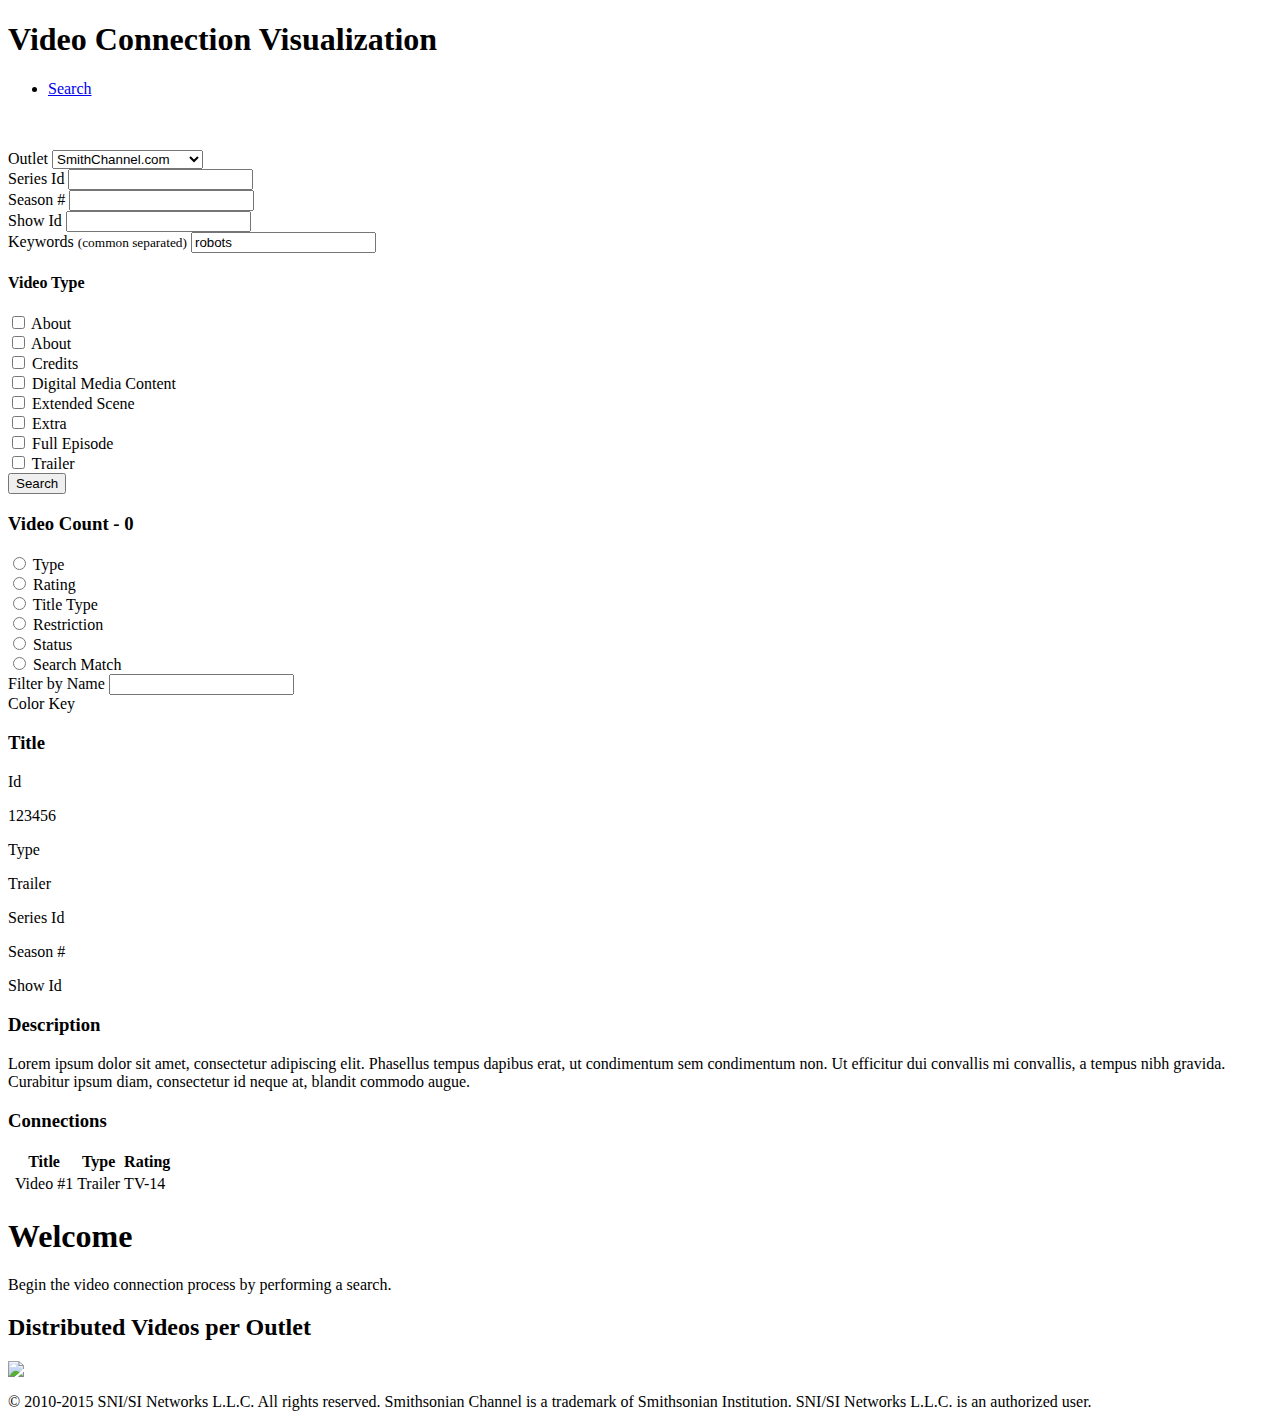
==== index.html @ cc942d91 "video result count label" ====
<!DOCTYPE html>
<html>
<head lang="en">
    <meta charset="UTF-8">
    <title>Video Connection Visualization</title>

    <link rel="stylesheet" type="text/css" href="/hci_prototype/styles/app.css" />

</head>
<body>

    <div class="container page-header">

        <h1>Video Connection Visualization</h1>

    </div>

    <div class="container">

        <div id="flash-success" class="alert alert-success" style="display: none;">
            <button id="btn-close-success" type="button" class="close" aria-label="Close"><span aria-hidden="true">&times;</span></button>
            <p id="flash-success-msg">Success Message</p>
        </div>

        <div id="flash-info" class="alert alert-info" style="display: none;">
            <button id="btn-close-info" type="button" class="close" aria-label="Close"><span aria-hidden="true">&times;</span></button>
            <p id="flash-info-msg">Information Message</p>
        </div>

        <div id="flash-warning" class="alert alert-warning" style="display: none;">
            <button id="btn-close-warning" type="button" class="close" aria-label="Close"><span aria-hidden="true">&times;</span></button>
            <p id="flash-warning-msg">Warning Message</p>
        </div>

        <div id="flash-danger" class="alert alert-danger" style="display: none;">
            <button id="btn-close-danger" type="button" class="close" aria-label="Close"><span aria-hidden="true">&times;</span></button>
            <p id="flash-danger-msg">Danger Message</p>
        </div>

        <div class="row">

            <div class="col-md-3">

                <ul id="tabs-dialog" class="nav nav-tabs nav-justified" role="tablist">
                    <li id="nav-tab-search" role="presentation" class="active">
                        <a href="#tab-pane-search" data-toggle="tab">Search</a>
                    </li>
                    <li id="nav-tab-hightlight" role="presentation" style="visibility: hidden;" >
                        <a href="#tab-pane-highlight" data-toggle="tab">Highlight</a>
                    </li>
                    <li id="nav-tab-select" role="presentation" style="visibility: hidden;">
                        <a href="#tab-pane-select" data-toggle="tab">Select</a>
                    </li>
                </ul>

                <div id="tab-content-dialog" class="tab-content">

                    <div id="tab-pane-search" role="tabpanel" class="tab-pane active">

                        <form id="form-search">

                            <div class="row">

                                <div class="col-md-12">

                                    <div class="form-group">
                                        <label for="outlet">Outlet</label>
                                        <select class="form-control" id="outlet" name="outlet">
                                            <option value="101">SmithChannel.com</option>
                                            <option value="204">Smith Mobile</option>
                                            <option value="203">Smithsonian Museum</option>
                                        </select>
                                    </div>

                                </div>

                            </div>
                            <div class="row">

                                <div class="col-md-4">
                                    <div class="form-group">
                                        <label for="seriesId">Series Id</label>
                                        <input type="text" class="form-control" id="seriesId" name="seriesId" value="">
                                    </div>
                                </div>

                                <div class="col-md-4">
                                    <div class="form-group">
                                        <label for="seasonNumber">Season #</label>
                                        <input type="text" class="form-control" id="seasonNumber" name="seasonNumber">
                                    </div>
                                </div>

                                <div class="col-md-4">
                                    <div class="form-group">
                                        <label for="showId">Show Id</label>
                                        <input type="text" class="form-control" id="showId" name="showId">
                                    </div>
                                </div>

                            </div>

                            <div class="row">

                                <div class="col-md-12">

                                    <div class="form-group">
                                        <label for="keywords">Keywords <small>(common separated)</small></label>
                                        <input type="text" class="form-control" id="keywords" name="keywords" value="robots" placeholder="Keywords">
                                    </div>

                                </div>

                            </div>

                            <h4>Video Type</h4>

                            <div class="row">

                                <div class="col-md-6">

                                    <div class="checkbox">
                                        <label>
                                            <input type="checkbox" name="type" value="abt"> About
                                        </label>
                                    </div>

                                </div>

                                <div class="col-md-6">

                                    <div class="checkbox">
                                        <label>
                                            <input type="checkbox" name="type" value="bsc"> About
                                        </label>
                                    </div>

                                </div>

                            </div>

                            <div class="row">

                                <div class="col-md-6">

                                    <div class="checkbox">
                                        <label>
                                            <input type="checkbox" name="type" value="crd"> Credits
                                        </label>
                                    </div>

                                </div>

                                <div class="col-md-6">

                                    <div class="checkbox">
                                        <label>
                                            <input type="checkbox" name="type" value="dmc"> Digital Media Content
                                        </label>
                                    </div>

                                </div>

                            </div>

                            <div class="row">

                                <div class="col-md-6">

                                    <div class="checkbox">
                                        <label>
                                            <input type="checkbox" name="type" value="eps"> Extended Scene
                                        </label>
                                    </div>

                                </div>

                                <div class="col-md-6">

                                    <div class="checkbox">
                                        <label>
                                            <input type="checkbox" name="type" value="ext"> Extra
                                        </label>
                                    </div>

                                </div>

                            </div>

                            <div class="row">

                                <div class="col-md-6">

                                    <div class="checkbox">
                                        <label>
                                            <input type="checkbox" name="type" value="ful"> Full Episode
                                        </label>
                                    </div>

                                </div>

                                <div class="col-md-6">

                                    <div class="checkbox">
                                        <label>
                                            <input type="checkbox" name="type" value="trl"> Trailer
                                        </label>
                                    </div>

                                </div>

                            </div>

                            <div class="row">

                                <div class="col-md-12">
                                    <button id="btn-search" type="submit" class="pull-right btn btn-primary">Search</button>
                                </div>

                            </div>

                        </form>

                    </div>
                    <div id="tab-pane-highlight" role="tabpanel" class="tab-pane">

                        <h3>Video Count - <span id="result-count">0</span></h3>

                        <form id="form-hightlight">

                            <div class="row">

                                <div class="col-md-6">

                                    <div class="checkbox">
                                        <label>
                                            <input type="radio" name="highlight" value="type"> Type
                                        </label>
                                    </div>

                                </div>

                                <div class="col-md-6">

                                    <div class="checkbox">
                                        <label>
                                            <input type="radio" name="highlight" value="rating"> Rating
                                        </label>
                                    </div>

                                </div>

                            </div>
                            <div class="row">

                                <div class="col-md-6">

                                    <div class="checkbox">
                                        <label>
                                            <input type="radio" name="highlight" value="title-type"> Title Type
                                        </label>
                                    </div>

                                </div>

                                <div class="col-md-6">

                                    <div class="checkbox">
                                        <label>
                                            <input type="radio" name="highlight" value="restriction"> Restriction
                                        </label>
                                    </div>

                                </div>

                            </div>

                            <div class="row">

                                <div class="col-md-6">

                                    <div class="checkbox">
                                        <label>
                                            <input type="radio" name="highlight" value="status"> Status
                                        </label>
                                    </div>

                                </div>

                                <div class="col-md-6">

                                    <div class="checkbox">
                                        <label>
                                            <input type="radio" name="highlight" value="match"> Search Match
                                        </label>
                                    </div>

                                </div>

                            </div>

                            <div class="row">
                                <div class="col-md-12 form-group">
                                    <label for="input-filter-name">Filter by Name</label>
                                    <input type="text" id="input-filter-name" name="input-filter-name" class="form-control" placeholder="">
                                </div>
                            </div>

                        </form>

                        <div id="key-color" class="panel panel-default">

                            <div class="panel-heading">Color Key</div>

                            <ul class="list-group">
                            </ul>

                        </div>

                        <!--
                        <div class="panel panel-default">

                            <div class="panel-heading">Icon Key</div>

                            <ul class="list-group">
                                <li class="list-group-item"><i class="fa fa-link"></i> Whole Chain <br/><small>(indicates connection between two videos)</small></li>
                                <li class="list-group-item"><i class="fa fa-chain-broken"></i> Broken Chain <p><small>(indicates <b>NO</b> connection between two videos)</small></p></li>
                            </ul>

                        </div>
                        -->

                    </div>
                    <div id="tab-pane-select" role="tabpanel" class="tab-pane">

                        <div class="row">

                            <div class="col-md-8">

                                <h3 id="s-n-title">Title</h3>

                            </div>
                            <div class="col-md-4">

                                <h2 id="s-n-url">
                                    <a class="btn btn-default" href="http://www.smithsonianchannel.com/videos/an-intense-blackhawk-rescue-mission-in-peril/38259" target="_blank">
                                        <i class="fa fa-play-circle-o"></i>
                                    </a>
                                </h2>

                            </div>

                        </div>

                        <div class="row">

                            <div class="col-md-4">
                                <label>Id</label>
                                <p id="s-n-id">123456</p>
                            </div>

                            <div class="col-md-8">
                                <label>Type</label>
                                <p id="s-n-type">Trailer</p>
                            </div>

                        </div>
                        <div class="row">

                            <div class="col-md-4">
                                <label>Series Id</label>
                                <p id="s-n-series-id"></p>
                            </div>
                            <div class="col-md-4">
                                <label>Season #</label>
                                <p id="s-n-season-number"></p>
                            </div>
                            <div class="col-md-4">
                                <label>Show Id</label>
                                <p id="s-n-show-id"></p>
                            </div>

                        </div>

                        <div class="row">

                            <div class="col-md-12">

                                <h3>Description</h3>
                                <p id="s-n-description"> Lorem ipsum dolor sit amet, consectetur adipiscing elit. Phasellus tempus dapibus erat, ut condimentum sem condimentum non. Ut efficitur dui convallis mi convallis, a tempus nibh gravida. Curabitur ipsum diam, consectetur id neque at, blandit commodo augue.</p>


                            </div>
                        </div>

                        <div class="row">

                            <div class="col-md-12">

                                <h3>Connections</h3>

                                <table id="s-n-c-tbl" class="table">
                                    <thead>
                                        <tr>
                                            <th></th>
                                            <th>Title</th>
                                            <th>Type</th>
                                            <th>Rating</th>
                                            <th></th>
                                        </tr>
                                    </thead>
                                    <tbody>
                                        <tr>
                                            <td>
                                                <i class="fa fa-bars"></i>
                                            </td>
                                            <td>Video #1</td>
                                            <td>Trailer</td>
                                            <td>TV-14</td>
                                            <td>
                                                <i class="fa fa-chain-broken"></i>
                                            </td>
                                        </tr>
                                    </tbody>
                                </table>

                            </div>
                        </div>


                    </div>
                </div>

            </div>

            <div id="content-main" class="col-md-9">

                <!--
                <i class="fa fa-spinner fa-pulse"></i>
                -->

                <div id="content-overview">

                    <div class="jumbotron">
                        <h1>Welcome</h1>
                        <p>Begin the video connection process by performing a search.</p>
                    </div>

                    <h2>Distributed Videos per Outlet</h2>
                    <img style="display: block; margin: 0 auto;" src="/hci_prototype/images/outlet_videos.png" />

                </div>

                <div id="content-viz" style="display: none;">

                    <div id="chart-graph-video" class="chart chart-graph">
                        <svg ></svg>

                        <div id="n-dialog" class="chart-dialog well">
                            <h4 id="n-d-title">Video Title</h4>
                            <div class="row">

                                <div class="col-md-4">
                                    <label>Id</label>
                                    <p id="n-d-id">123456</p>
                                </div>

                                <div class="col-md-8">
                                    <label>Type</label>
                                    <p id="n-d-type">Trailer</p>
                                </div>

                            </div>
                            <div class="row">

                                <div class="col-md-4">
                                    <label>Series Id</label>
                                    <p id="n-d-series-id"></p>
                                </div>
                                <div class="col-md-4">
                                    <label>Season #</label>
                                    <p id="n-d-season-number"></p>
                                </div>
                                <div class="col-md-4">
                                    <label>Show Id</label>
                                    <p id="n-d-show-id"></p>
                                </div>

                            </div>

                            <p id="d-n-select">
                                <a id="d-n-select-btn" class="btn btn-default btn-block btn-primary" href="#" role="button">Select</a>
                            </p>
                            <p id="d-n-this-to-selected">
                                <a id="d-n-this-to-selected-btn" class="btn btn-default btn-block" href="#" role="button">Connect This Video to Selected</a>
                            </p>
                            <p id="d-n-selected-to-this">
                                <a id="d-n-selected-to-this-btn" class="btn btn-default btn-block" href="#" role="button">Connect Selected to This Video</a>
                            </p>
                        </div>

                        <div id="l-dialog" class="chart-dialog well">
                            <p>
                                <h5 id="source"></h5>
                            </p>
                            <p>
                                <a id="l-btn" href="#" class="btn btn-default btn-lg">
                                    <i class="fa fa-link"></i>
                                </a>
                            </p>
                            <p>
                                <h5 id="target"></h5>
                            </p>
                        </div>
                    </div>

                </div>

                <div id="content-matrix" style="display: none;">

                    <div id="chart-matrix-video" class="chart chart-matrix">
                        <svg></svg>
                    </div>

                </div>

            </div>
        </div>

        <footer class="page-footer">
            <p>&copy; 2010-2015 SNI/SI Networks L.L.C. All rights reserved. Smithsonian Channel is a trademark of Smithsonian Institution. SNI/SI Networks L.L.C. is an authorized user.</p>
        </footer>

    </div>


    <script src="/hci_prototype/bower_components/jquery/dist/jquery.min.js"></script>
    <script src="/hci_prototype/bower_components/jquery-ui/jquery-ui.min.js"></script>
    <script src="/hci_prototype/bower_components/bootstrap-sass-official/assets/javascripts/bootstrap.js"></script>
    <script data-main="/hci_prototype/scripts/app" src="/hci_prototype/bower_components/requirejs/require.js"></script>
</body>
</html>
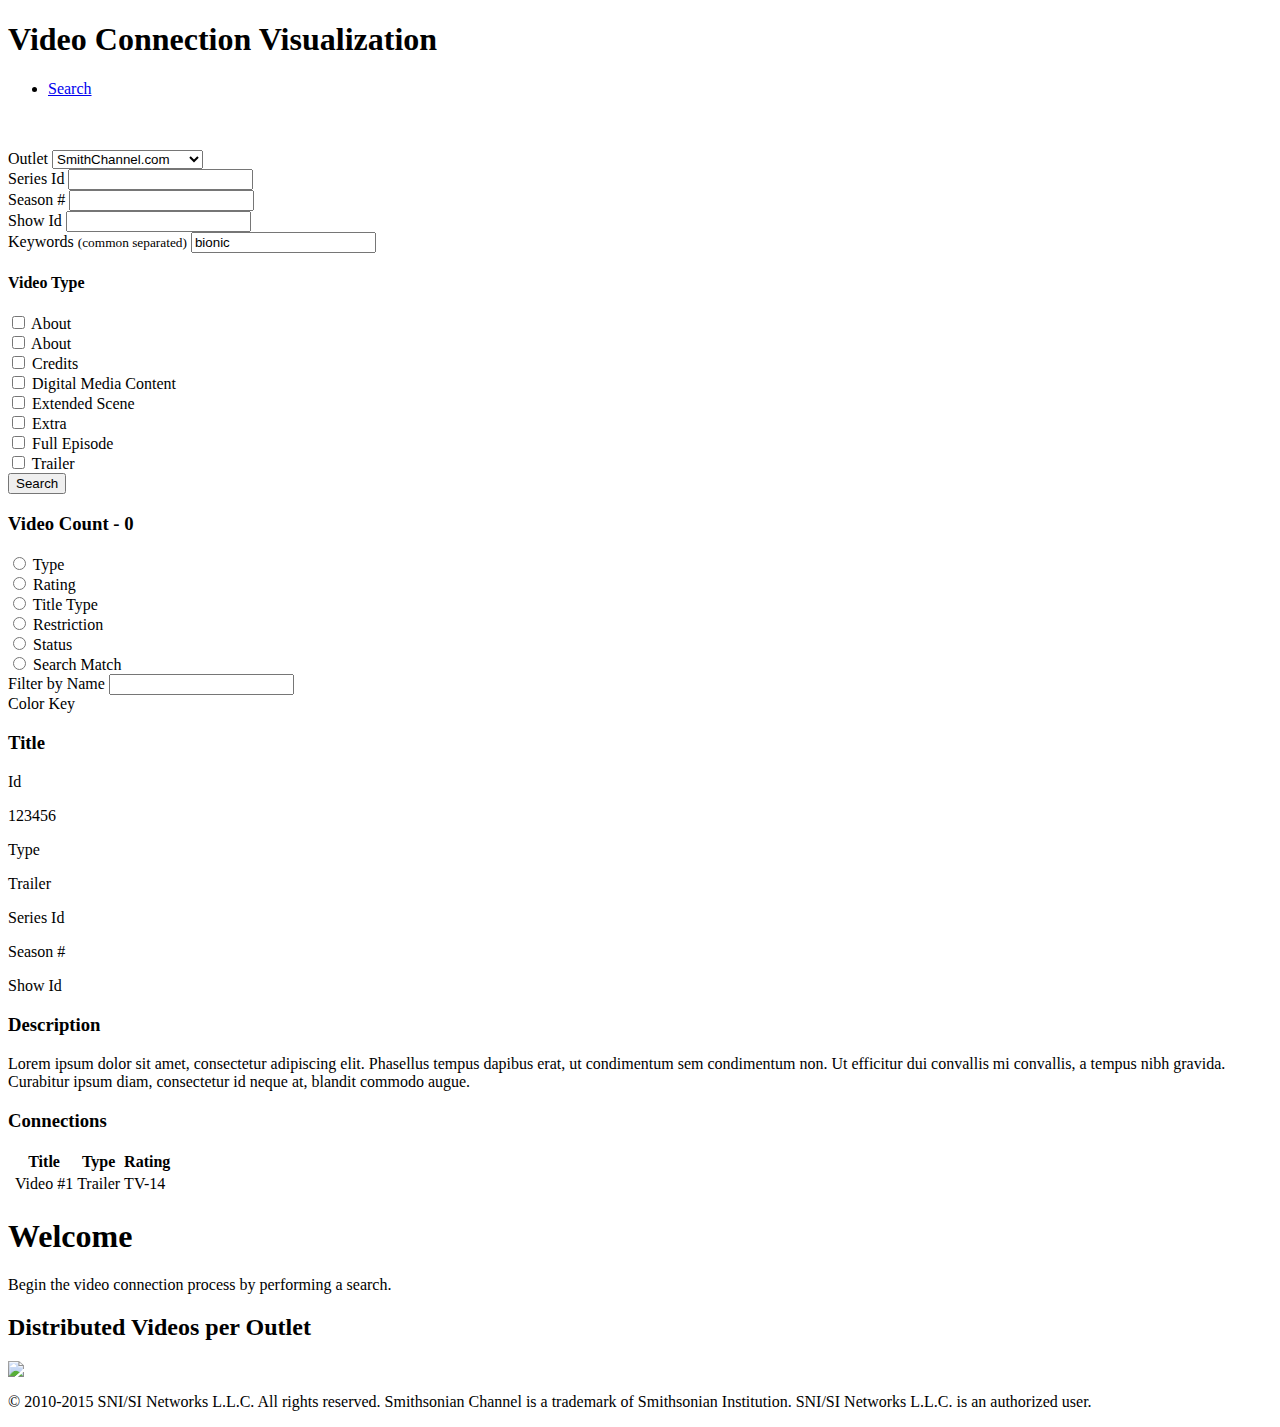
==== commit ae693e58: "Improved Node and Chart Matrix and Node working together" ====
--- a/index.html
+++ b/index.html
@@ -106,7 +106,7 @@
 
                                     <div class="form-group">
                                         <label for="keywords">Keywords <small>(common separated)</small></label>
-                                        <input type="text" class="form-control" id="keywords" name="keywords" value="robots" placeholder="Keywords">
+                                        <input type="text" class="form-control" id="keywords" name="keywords" value="bionic" placeholder="Keywords">
                                     </div>
 
                                 </div>
@@ -435,10 +435,6 @@
 
             <div id="content-main" class="col-md-9">
 
-                <!--
-                <i class="fa fa-spinner fa-pulse"></i>
-                -->
-
                 <div id="content-overview">
 
                     <div class="jumbotron">
@@ -453,73 +449,101 @@
 
                 <div id="content-viz" style="display: none;">
 
-                    <div id="chart-graph-video" class="chart chart-graph">
-                        <svg ></svg>
-
-                        <div id="n-dialog" class="chart-dialog well">
-                            <h4 id="n-d-title">Video Title</h4>
-                            <div class="row">
-
-                                <div class="col-md-4">
-                                    <label>Id</label>
-                                    <p id="n-d-id">123456</p>
-                                </div>
-
-                                <div class="col-md-8">
-                                    <label>Type</label>
-                                    <p id="n-d-type">Trailer</p>
-                                </div>
-
-                            </div>
-                            <div class="row">
-
-                                <div class="col-md-4">
-                                    <label>Series Id</label>
-                                    <p id="n-d-series-id"></p>
-                                </div>
-                                <div class="col-md-4">
-                                    <label>Season #</label>
-                                    <p id="n-d-season-number"></p>
-                                </div>
-                                <div class="col-md-4">
-                                    <label>Show Id</label>
-                                    <p id="n-d-show-id"></p>
-                                </div>
-
-                            </div>
-
-                            <p id="d-n-select">
-                                <a id="d-n-select-btn" class="btn btn-default btn-block btn-primary" href="#" role="button">Select</a>
-                            </p>
-                            <p id="d-n-this-to-selected">
-                                <a id="d-n-this-to-selected-btn" class="btn btn-default btn-block" href="#" role="button">Connect This Video to Selected</a>
-                            </p>
-                            <p id="d-n-selected-to-this">
-                                <a id="d-n-selected-to-this-btn" class="btn btn-default btn-block" href="#" role="button">Connect Selected to This Video</a>
-                            </p>
-                        </div>
-
-                        <div id="l-dialog" class="chart-dialog well">
-                            <p>
-                                <h5 id="source"></h5>
-                            </p>
-                            <p>
-                                <a id="l-btn" href="#" class="btn btn-default btn-lg">
-                                    <i class="fa fa-link"></i>
-                                </a>
-                            </p>
-                            <p>
-                                <h5 id="target"></h5>
-                            </p>
-                        </div>
-                    </div>
-
-                </div>
-
-                <div id="content-matrix" style="display: none;">
-
-                    <div id="chart-matrix-video" class="chart chart-matrix">
-                        <svg></svg>
+                    <div id="wait-feedback" style="display: none"><i class="fa fa-spinner fa-pulse"></i></div>
+
+                    <ul id="tabs-viz" class="nav nav-tabs nav-justified" role="tablist">
+                        <li id="nav-tab-matrix" role="presentation" class="active">
+                            <a href="#tab-pane-matrix" data-toggle="tab">Matrix</a>
+                        </li>
+                        <li id="nav-node-link" role="presentation">
+                            <a href="#tab-pane-node-link" data-toggle="tab">Node Link</a>
+                        </li>
+                    </ul>
+
+                    <div id="tab-content-viz" class="tab-content">
+
+                        <div id="tab-pane-matrix" role="tabpanel" class="tab-pane active">
+
+                            <div id="chart-matrix-video" class="chart chart-matrix">
+                                <svg></svg>
+                            </div>
+
+                        </div>
+
+                        <div id="tab-pane-node-link" role="tabpanel" class="tab-pane">
+
+                            <div id="chart-graph-video" class="chart chart-graph">
+                                <svg >
+
+                                    <defs>
+                                        <marker id="arrow" viewBox="0 -5 10 10" markerWidth="16" markerHeight="16" refx="20" refy="0" orient="auto" markerUnits="userSpaceOnUse">
+                                            <path d="M 0,-5 L 10,0 L0,5" class="arrow" />
+                                        </marker>
+                                    </defs>
+
+
+                                </svg>
+
+                                <div id="n-dialog" class="chart-dialog well">
+                                    <h4 id="n-d-title">Video Title</h4>
+                                    <div class="row">
+
+                                        <div class="col-md-4">
+                                            <label>Id</label>
+                                            <p id="n-d-id">123456</p>
+                                        </div>
+
+                                        <div class="col-md-8">
+                                            <label>Type</label>
+                                            <p id="n-d-type">Trailer</p>
+                                        </div>
+
+                                    </div>
+                                    <div class="row">
+
+                                        <div class="col-md-4">
+                                            <label>Series Id</label>
+                                            <p id="n-d-series-id"></p>
+                                        </div>
+                                        <div class="col-md-4">
+                                            <label>Season #</label>
+                                            <p id="n-d-season-number"></p>
+                                        </div>
+                                        <div class="col-md-4">
+                                            <label>Show Id</label>
+                                            <p id="n-d-show-id"></p>
+                                        </div>
+
+                                    </div>
+
+                                    <p id="d-n-select">
+                                        <a id="d-n-select-btn" class="btn btn-default btn-block btn-primary" href="#" role="button">Select</a>
+                                    </p>
+                                    <p id="d-n-this-to-selected">
+                                        <a id="d-n-this-to-selected-btn" class="btn btn-default btn-block" href="#" role="button">Connect This Video to Selected</a>
+                                    </p>
+                                    <p id="d-n-selected-to-this">
+                                        <a id="d-n-selected-to-this-btn" class="btn btn-default btn-block" href="#" role="button">Connect Selected to This Video</a>
+                                    </p>
+                                </div>
+
+                                <div id="l-dialog" class="chart-dialog well">
+                                    <p>
+                                        <h5 id="source"></h5>
+                                    </p>
+                                    <p>
+                                        <a id="l-btn" href="#" class="btn btn-default btn-lg">
+                                            <i class="fa fa-link"></i>
+                                        </a>
+                                    </p>
+                                    <p>
+                                        <h5 id="target"></h5>
+                                    </p>
+                                </div>
+                            </div>
+
+                        </div>
+
                     </div>
 
                 </div>
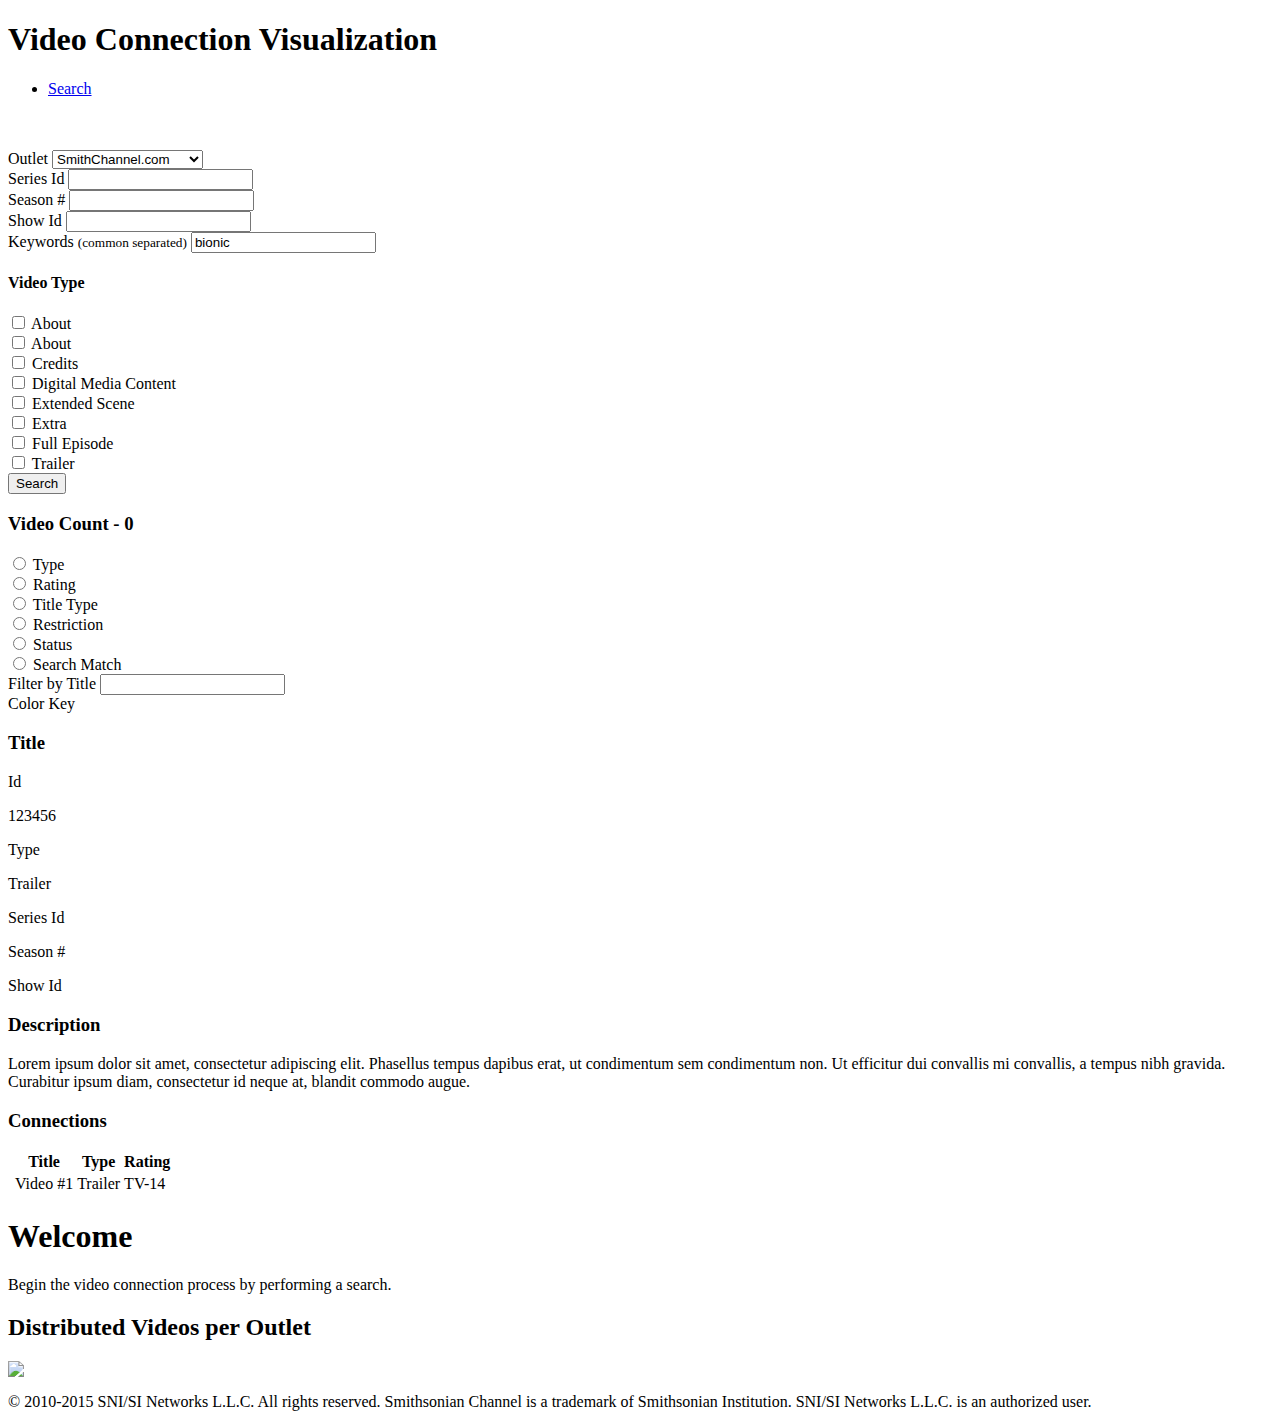
==== commit a87d9b8c: "improved sync between the different charts" ====
--- a/index.html
+++ b/index.html
@@ -301,8 +301,8 @@
 
                             <div class="row">
                                 <div class="col-md-12 form-group">
-                                    <label for="input-filter-name">Filter by Name</label>
-                                    <input type="text" id="input-filter-name" name="input-filter-name" class="form-control" placeholder="">
+                                    <label for="input-filter-title">Filter by Title</label>
+                                    <input type="text" id="input-filter-title" name="input-filter-title" class="form-control" placeholder="">
                                 </div>
                             </div>
 
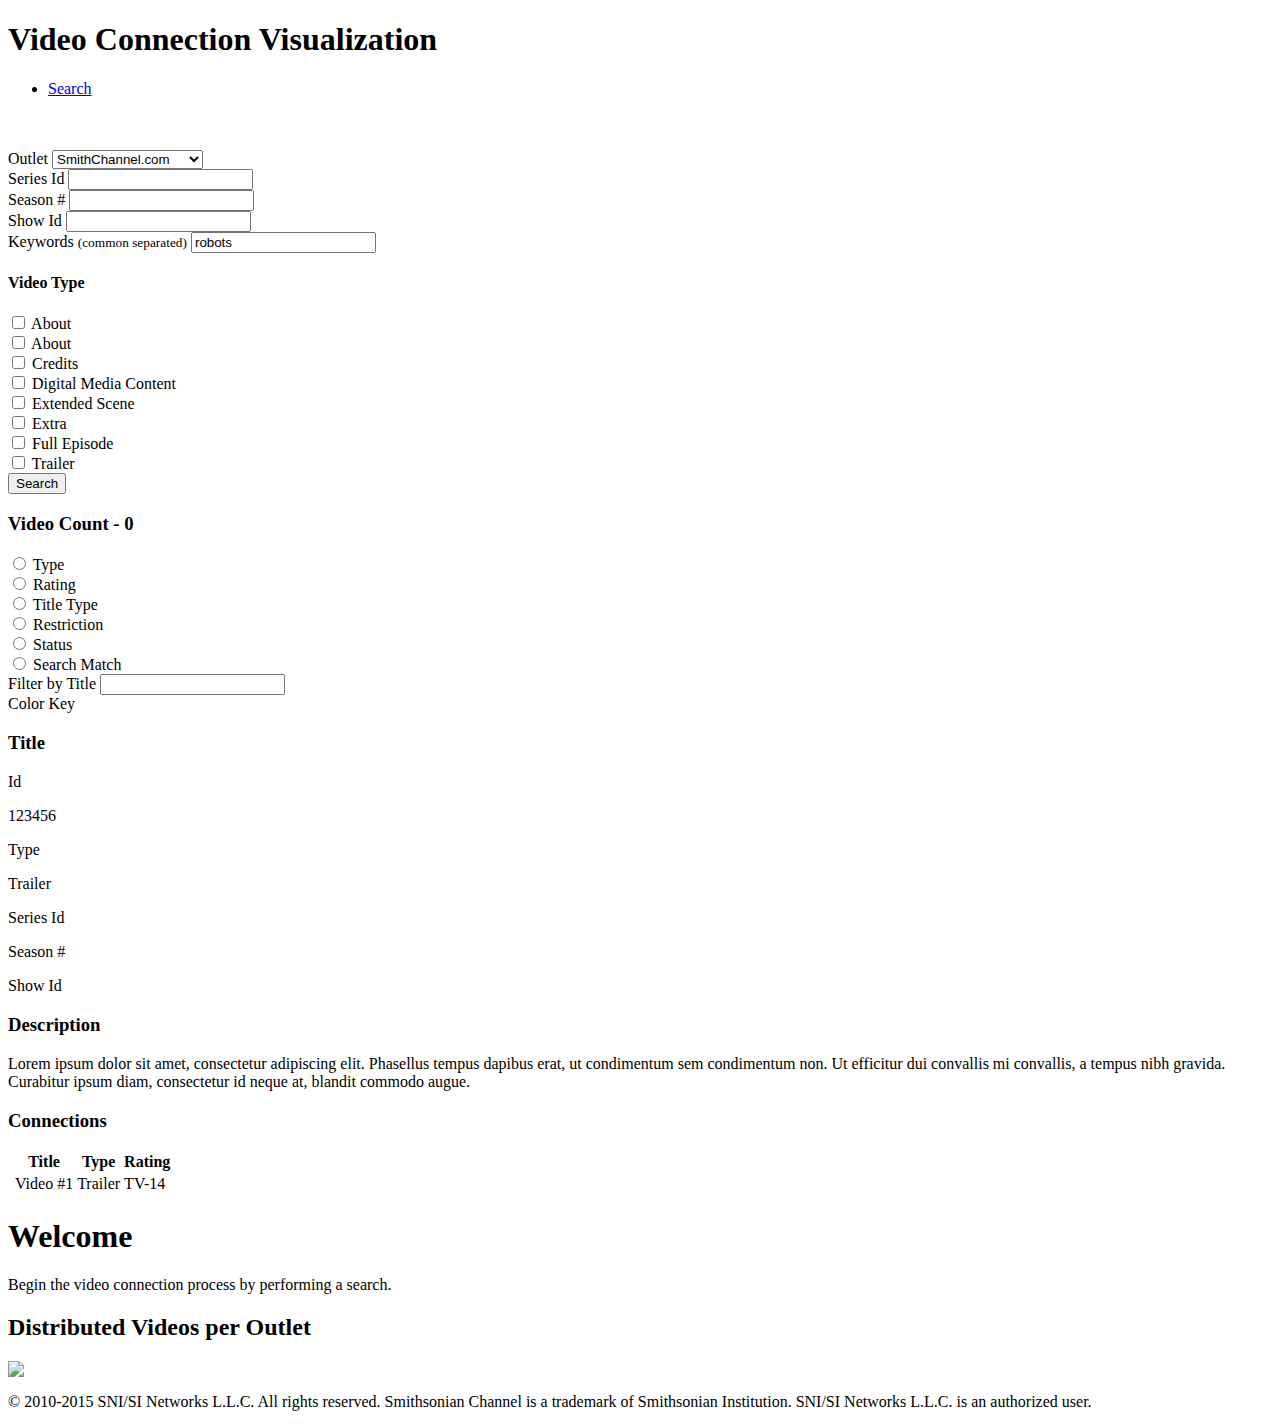
==== commit cd6edf4b: "inverted visual encodings" ====
--- a/index.html
+++ b/index.html
@@ -106,7 +106,7 @@
 
                                     <div class="form-group">
                                         <label for="keywords">Keywords <small>(common separated)</small></label>
-                                        <input type="text" class="form-control" id="keywords" name="keywords" value="bionic" placeholder="Keywords">
+                                        <input type="text" class="form-control" id="keywords" name="keywords" value="robots" placeholder="Keywords">
                                     </div>
 
                                 </div>
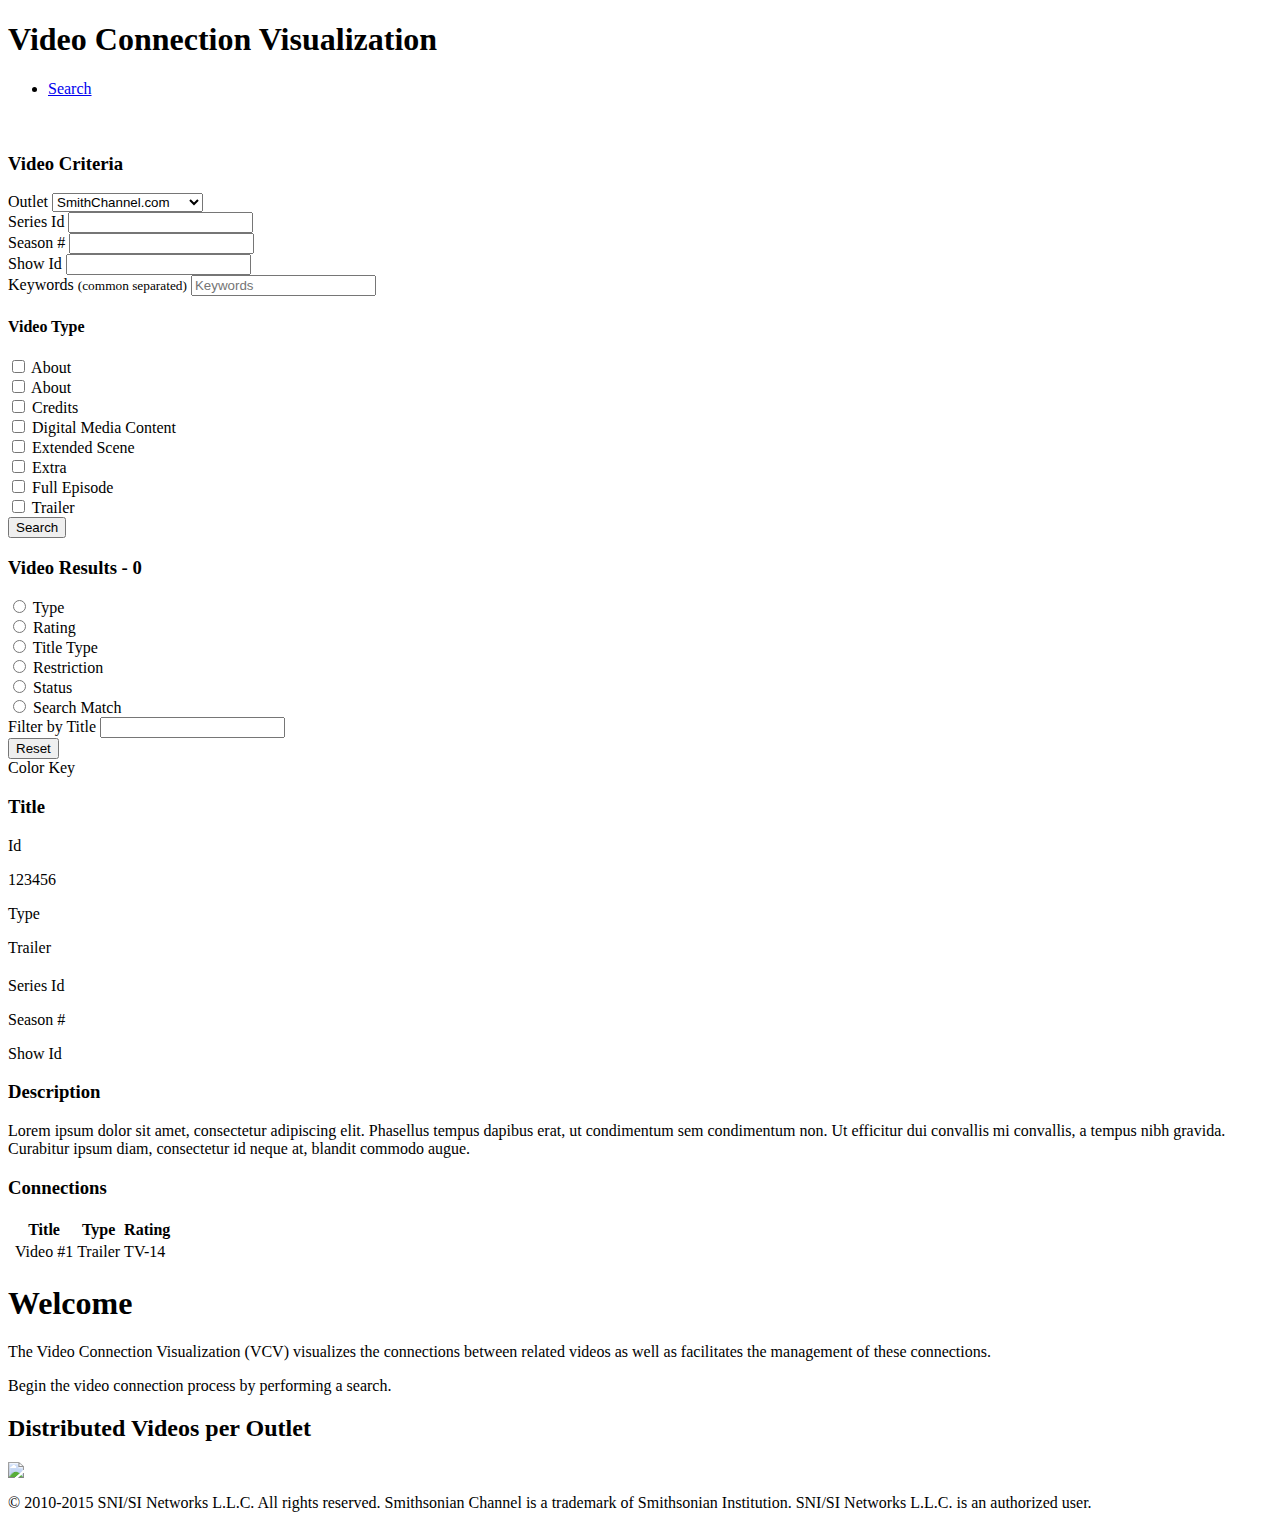
==== commit a064134d: "task integration and iconography" ====
--- a/index.html
+++ b/index.html
@@ -11,7 +11,7 @@
 
     <div class="container page-header">
 
-        <h1>Video Connection Visualization</h1>
+        <h1><i class="fa fa-connectdevelop"></i> Video Connection Visualization</h1>
 
     </div>
 
@@ -29,12 +29,16 @@
 
         <div id="flash-warning" class="alert alert-warning" style="display: none;">
             <button id="btn-close-warning" type="button" class="close" aria-label="Close"><span aria-hidden="true">&times;</span></button>
-            <p id="flash-warning-msg">Warning Message</p>
+            <p>
+                <i class="fa fa-bell"></i> <span id="flash-warning-msg">Warning Message</span>
+            </p>
         </div>
 
         <div id="flash-danger" class="alert alert-danger" style="display: none;">
             <button id="btn-close-danger" type="button" class="close" aria-label="Close"><span aria-hidden="true">&times;</span></button>
-            <p id="flash-danger-msg">Danger Message</p>
+            <p>
+                <i class="fa fa-exclamation"></i> <span id="flash-danger-msg">Danger Message</span>
+            </p>
         </div>
 
         <div class="row">
@@ -43,13 +47,13 @@
 
                 <ul id="tabs-dialog" class="nav nav-tabs nav-justified" role="tablist">
                     <li id="nav-tab-search" role="presentation" class="active">
-                        <a href="#tab-pane-search" data-toggle="tab">Search</a>
+                        <a href="#tab-pane-search" data-toggle="tab"><i class="fa fa-search"></i> Search</a>
                     </li>
                     <li id="nav-tab-hightlight" role="presentation" style="visibility: hidden;" >
-                        <a href="#tab-pane-highlight" data-toggle="tab">Highlight</a>
+                        <a href="#tab-pane-highlight" data-toggle="tab"><i class="fa fa-filter"></i> Highlight</a>
                     </li>
                     <li id="nav-tab-select" role="presentation" style="visibility: hidden;">
-                        <a href="#tab-pane-select" data-toggle="tab">Select</a>
+                        <a href="#tab-pane-select" data-toggle="tab"><i class="fa fa-check"></i> Select</a>
                     </li>
                 </ul>
 
@@ -58,6 +62,16 @@
                     <div id="tab-pane-search" role="tabpanel" class="tab-pane active">
 
                         <form id="form-search">
+
+                            <div class="row">
+
+                                <div class="col-md-12">
+
+                                    <h3>Video Criteria</h3>
+
+                                </div>
+
+                            </div>
 
                             <div class="row">
 
@@ -106,7 +120,7 @@
 
                                     <div class="form-group">
                                         <label for="keywords">Keywords <small>(common separated)</small></label>
-                                        <input type="text" class="form-control" id="keywords" name="keywords" value="robots" placeholder="Keywords">
+                                        <input type="text" class="form-control" id="keywords" name="keywords" value="" placeholder="Keywords">
                                     </div>
 
                                 </div>
@@ -214,7 +228,7 @@
                             <div class="row">
 
                                 <div class="col-md-12">
-                                    <button id="btn-search" type="submit" class="pull-right btn btn-primary">Search</button>
+                                    <button id="btn-search" type="submit" class="btn btn-primary btn-block">Search</button>
                                 </div>
 
                             </div>
@@ -224,7 +238,7 @@
                     </div>
                     <div id="tab-pane-highlight" role="tabpanel" class="tab-pane">
 
-                        <h3>Video Count - <span id="result-count">0</span></h3>
+                        <h3>Video Results - <span id="result-count">0</span></h3>
 
                         <form id="form-hightlight">
 
@@ -303,6 +317,12 @@
                                 <div class="col-md-12 form-group">
                                     <label for="input-filter-title">Filter by Title</label>
                                     <input type="text" id="input-filter-title" name="input-filter-title" class="form-control" placeholder="">
+                                </div>
+                            </div>
+
+                            <div class="row">
+                                <div class="col-md-12 form-group">
+                                    <button id="btn-hightlight-reset" class="btn btn-default btn-block">Reset</button>
                                 </div>
                             </div>
 
@@ -335,11 +355,26 @@
 
                         <div class="row">
 
-                            <div class="col-md-8">
+                            <div class="col-md-12">
 
                                 <h3 id="s-n-title">Title</h3>
 
                             </div>
+
+                        </div>
+
+                        <div class="row">
+
+                            <div class="col-md-4">
+                                <label>Id</label>
+                                <p id="s-n-id">123456</p>
+                            </div>
+
+                            <div class="col-md-4">
+                                <label>Type</label>
+                                <p id="s-n-type">Trailer</p>
+                            </div>
+
                             <div class="col-md-4">
 
                                 <h2 id="s-n-url">
@@ -348,20 +383,6 @@
                                     </a>
                                 </h2>
 
-                            </div>
-
-                        </div>
-
-                        <div class="row">
-
-                            <div class="col-md-4">
-                                <label>Id</label>
-                                <p id="s-n-id">123456</p>
-                            </div>
-
-                            <div class="col-md-8">
-                                <label>Type</label>
-                                <p id="s-n-type">Trailer</p>
                             </div>
 
                         </div>
@@ -439,7 +460,11 @@
 
                     <div class="jumbotron">
                         <h1>Welcome</h1>
+                        <p>
+                            The Video Connection Visualization (VCV) visualizes the connections between related videos as well as facilitates the management of these connections.
+                        </p>
                         <p>Begin the video connection process by performing a search.</p>
+                        <p><i class="fa fa-arrow-left"></i></p>
                     </div>
 
                     <h2>Distributed Videos per Outlet</h2>
@@ -453,10 +478,10 @@
 
                     <ul id="tabs-viz" class="nav nav-tabs nav-justified" role="tablist">
                         <li id="nav-tab-matrix" role="presentation" class="active">
-                            <a href="#tab-pane-matrix" data-toggle="tab">Matrix</a>
+                            <a href="#tab-pane-matrix" data-toggle="tab"><i class="fa fa-table"></i><br/> Matrix</a>
                         </li>
                         <li id="nav-node-link" role="presentation">
-                            <a href="#tab-pane-node-link" data-toggle="tab">Node Link</a>
+                            <a href="#tab-pane-node-link" data-toggle="tab"><i class="fa fa-code-fork"></i><br/> Node Link</a>
                         </li>
                     </ul>
 
